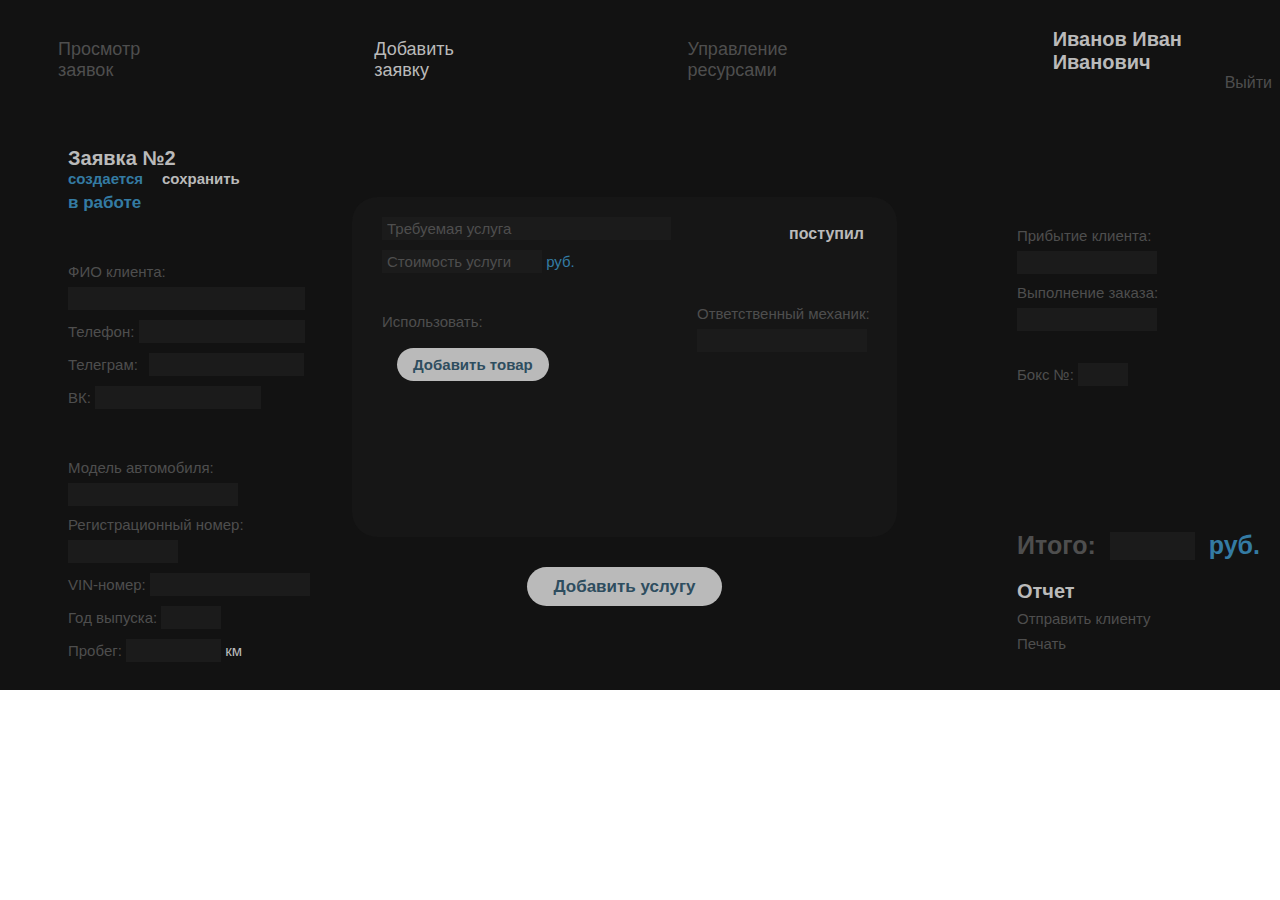
==== frontend/create the application.html @ 3968c655 "изменения" ====
<!DOCTYPE html>
<html lang="ru">
  <head>
    <meta charset="UTF-8">
    <title>Веб-консоль</title>
    <link rel="stylesheet" href="style.css">
  </head>
  <body>
    <header>
        <div class="container">
            <nav class="header-line">
                <a class="nav-item" href="#">Просмотр заявок</a>
                <a class="nav-item active" href="#">Добавить заявку</a>
                <a class="nav-item" href="#">Управление ресурсами</a>
                <div class="profile">
                    <a class="name">Иванов Иван Иванович</a>
                    <div align="right"><a class="exit" href="#">Выйти</a></div>                    
                </div>
            </nav>
        </div>
    </header>

    <main>
        <div class="col">
            <div class="first-col">
                <div class="container-1">
                    <div><a class="name">Заявка №2</a></div>
                    <a class="status1">создается</a>
                    <a class="save" href="#" id="saveButton">сохранить</a>
                    <div class="first-block"><a class="status">в работе</a></div>
                </div>

                <div class="container-2">
                    <div><p class="font-style1">ФИО клиента:</p></div>
                    <form action="" class="form" id="form_1">
                        <div class="form__group">
                            <input class="form__input1" id="nameOfPerson">
                        </div>
                    </form>
                    <div>                       
                        <p><form action="" class="form" id="form_2">
                            <label class="font-style1">Телефон: <input class="form__input3" id="phoneNumber"></label>
                        </form></p>                       
                    </div>
                    <div>                       
                        <p><form action="" class="form" id="form_2">
                            <label class="font-style1">Телеграм: <input class="form__input16" id="tgAlias"></label>
                        </form></p>                       
                    </div>
                    <div>                       
                        <p><form action="" class="form" id="form_2">
                            <label class="font-style1">ВК: <input class="form__input3" id="vkAlias"></label>
                        </form></p>                       
                    </div>
                </div>

                <div class="container-3">
                    <div><p class="font-style1">Модель автомобиля:</p></div>
                    <form action="" class="form" id="form_3">
                        <div class="form__group">
                            <input class="form__input4" id="carModel">
                        </div>
                    </form>
                    <div>
                        <div><p class="font-style1">Регистрационный номер:</p></div>
                        <form action="" class="form" id="form_4">
                            <div class="form__group">
                                <input class="form__input5" id="registrationNumber">
                            </div>
                        </form>                           
                    </div>
                    <div>
                        <p><form action="" class="form" id="form_5">
                            <label class="font-style1">VIN-номер: <input class="form__input6" id="vinNumber"></label>
                        </form></p>   
                    </div>
                    <div>
                        <p><form action="" class="form" id="form_6">
                            <label class="font-style1">Год выпуска: <input class="form__input7" id="year"></label>
                        </form></p>   
                    </div>
                    <div>
                        <p><form action="" class="form" id="form_7">
                            <label class="font-style1">Пробег: <input class="form__input8" id="mileAge"> <span class="font-style2">км</span></label>
                        </form></p>   
                    </div>
                </div>
            </div>

            <div class="second-col" id="second-col">
                <div id="createServiceList">
                    <div class="createService" id="createService">
                        <div style="display: flex;" class="container-5">
                            <div class="container-5-1" style="flex: 1; padding-left: 15px; padding-top: 20px; padding-bottom: 15px; padding-right: 15px;"; width: 350px;">
                                <div class="container-5-1-1">
                                    <form action="" class="form" id="form_8">
                                        <div class="form__group">
                                            <input type="text" placeholder="Требуемая услуга" class="form__input2 requiredService" id="requiredService">
                                        </div>
                                    </form>
                                    <form action="" class="form" id="form_9">
                                        <div class="form__group">
                                            <input type="text" placeholder="Стоимость услуги" class="form__input9 costOfService" id="costOfService"><span class="design-of-price1"> руб.</span>
                                        </div>
                                    </form>                                                        
                                </div>
                                <div class="container-5-1-2">
                                    <div class="using"><p><a class="font-style1"> Использовать:</a></p></div>
                                    <div class="add-product">
                                        <a class="button1" href="#">Добавить товар</a>
                                    </div>
                                </div>
                            </div>
                            <div class="container-5-2" style="flex: 1; padding-left: 15px; padding-top: 20px; padding-bottom: 15px; padding-right: 3px;" >
                                <div align="right" class="container-5-2-0"><a class="font-style3">поступил</a></div>
                                <div class="container-5-2-1">
                                    <div><p class="font-style1">Ответственный механик:</p></div>
                                    <form action="" class="form1">
                                        <div class="form__group">
                                            <input class="form__input12 mechanic" id="mechanic">
                                        </div>
                                    </form>
                                </div>
                            </div>
                        </div>              
                    </div>             
                </div>
                       
                <div align="center" class="add-button">
                    <a class="button2" href="#" id="duplicateButton">Добавить услугу</a>
                </div> 
            </div>

            <div class="third-col">
                <div class="container-10">
                    <div><p class="font-style1">Прибытие клиента:</p></div>
                    <form action="" class="form" id="form_12">
                        <div class="form__group">
                            <input class="form__input13" id="arrivalOfClient">
                        </div>
                    </form>
                    <div><p class="font-style1">Выполнение заказа:</p></div>
                    <form action="" class="form" id="form_13">
                        <div class="form__group">
                            <input class="form__input13" id="orderFulfilment">
                        </div>
                    </form>
                </div>
                <div class="container-11">
                    <form action="" class="form" id="form_14">
                        <label class="font-style1">Бокс №: <input class="form__input14" id="box"></label>
                    </form>
                </div>
                <div class="container-7">
                    <form action="" class="form" id="form_15">
                        <label class="result">Итого: <input class="form__input15" id="total" disabled><span> руб.</span></label>
                    </form>
                </div>
                <div class="container-8">
                    <p class="name">Отчет</p>
                    <p><a class="font-style1" href="#">Отправить клиенту</a></p>
                    <p><a class="font-style1" href="#">Печать</a></p>
                </div>
            </div>
        </div>
    </main>
    <script src="js/jquery-3.7.1.min.js"></script>
    <script src="js/form.js"></script>      
  </body>
</html>
---- frontend/style.css ----
body {
    background-image: url('background.jpg');
    background-repeat: no-repeat;
    background-size: cover;
}

p {
    margin-bottom: 7px;
    margin-top: 0px;
}

.header-line {
    padding-top: 20px;
    margin-left: 50px;
    display: flex;
    align-items: center;
}

.nav-item {
    color: #4E4E4E;
    text-decoration: none;
    font-family: Arial, Helvetica, sans-serif;
    font-weight: 500;
    font-size: 18px;
    margin-right: 15%;
}

.nav-item:hover {
    text-decoration: underline;
}

.nav-item.active {
    text-decoration: none;
    color: #BABABA; 
}

.name {
    color: #BABABA;
    font-family: Arial; 
    font-weight: bold;
    font-size: 20px;
}

.exit {
    color: #4E4E4E;
    text-decoration: none;
    font-family: Arial, Helvetica, sans-serif;  
}

.exit:hover {
    text-decoration: underline;
}

.col {
    column-count: 3;
}

.col {
    display: flex;
}

.first-col {
    margin-left: 50px;
    margin-top: 45px;
    flex: 1;
    padding: 10px;
}

.second-col {
    margin-top: 95px;
    flex: 1;
    padding: 10px;
}

.third-col {
    flex: 1;
    padding: 10px;
    margin-top: 125px; 
}

.container-2 {
    margin-top: 50px;
}

.container-3 {
    margin-top: 50px;
}

.container-4 {
    margin-top: 72px;
}

.container-5 {
    background-color: #161616;
    border-radius: 25px;
    width: 530px;
    height: 340px;
    padding-left: 15px; 
}

.container-6 {
    margin-top: 20px;
    margin-left: 25px;
}

.container-7 {
    margin-left: 100px;
    margin-top: 145px;
}

.container-8 {
    margin-left: 100px;
    margin-top: 20px;
}

.container-8 .font-style1 {
    text-decoration: none;
}

.container-8 .font-style1:hover {
    text-decoration: underline;
}

.container-9 {
    margin-top: 290px;
}

.container-10 {
    margin-left: 100px;
    margin-bottom: 32px;
}

.container-11 {
    margin-left: 100px;
}

.container-5-1-2 {
    margin-top: 40px;
}

.container-5-2-1 {
    margin-left: 40px;
    margin-top: 62px;
}

.container-5-1-3 {
    margin-top: 30px;
}

.container-5-1-4 {
    margin-top: 35px;
    margin-left: 15px;
}

.container-5-2-0 {
    margin-top: 8px;
    margin-right: 30px;
}

.container-5-2-2 {
    margin-top: 130px;
    margin-right: 30px;
}

.first-block {
    margin-top: 5px;
}

.second-block {
    margin-top: 15px;
    margin-bottom: 9px;
}

.using {
    margin-bottom: 15px;
}

.font-style1 {
    color: #4E4E4E;
    font-family: Arial, Helvetica, sans-serif;
    font-size: 15px;
}

.font-style2 {
    color: #BABABA;
    font-family: Arial, Helvetica, sans-serif;
    font-size: 15px;
}

.font-style3 {
    color: #BABABA;
    font-family: Arial, Helvetica, sans-serif;
    font-size: 16px;
    font-weight: bold;

}

.font-style1-1 {
    color: #4E4E4E;
    font-family: Arial, Helvetica, sans-serif;
    font-size: 13px;
}

.editing {
    color: #4E4E4E;
    font-family: Arial, Helvetica, sans-serif;
    font-size: 15px;
    text-decoration: none;
}

.editing:hover {
    text-decoration: underline;
}

.status {
    color: #347BA3;
    font-family: Arial; 
    font-weight: bold;
    font-size: 17px;
}

.status1 {
    color: #347BA3;
    font-family: Arial, Helvetica, sans-serif;
    font-size: 15px;
    font-weight: bold;
}

.sent-notifications {
    color: #4E4E4E;
    font-family: Arial, Helvetica, sans-serif;
    font-weight: 800;
    font-size: 15px;
}

.add-button {
    margin-top: 40px;
}

.button1 {
    color: rgba(46, 77, 95, 1);
    font-size: 15px;
    font-family: Arial, Helvetica, sans-serif;
    font-weight: bold;
    text-decoration: none;
    background-color: #BABABA;
    border-radius: 32px;
    padding: 8px 16px 8px 16px;
}

.button2 {
    color: rgba(46, 77, 95, 1);
    font-size: 17px;
    font-family: Arial, Helvetica, sans-serif;
    font-weight: bold;
    text-decoration: none;
    background-color: #BABABA;
    border-radius: 32px;
    padding: 10px 26px 10px 26px;
}

.add-product {
    margin-top: 25px;
    margin-left: 15px;
}

.save {
    color:#BABABA;
    font-family: Arial, Helvetica, sans-serif;
    font-size: 15px;
    font-weight: 550;
    text-decoration: none;
    margin-left: 15px;
}

.save:hover {
    text-decoration: underline;
}

.save:active {
    text-decoration: none;
    color: #4E4E4E;
}

.result {
    color: #4E4E4E;
    font-weight: 700;
    font-size: 25px;
    font-family: Arial, Helvetica, sans-serif;
}

.result span {
    color: #347BA3;
    font-family: Arial; 
    font-weight: bold;
    font-size: 25px;
    margin-left: 7px;
}

.tg {
    margin-right: 10px;
}

.space {
    white-space: pre;
}

.type-of-work {
    font-family: Arial, Helvetica, sans-serif;
    font-weight: 800;
    font-size: 15px;
    color: #4E4E4E;
}

.design-of-price1 {
    color: #347BA3;
    font-family: Arial, Helvetica, sans-serif;
    font-size: 15px;
    white-space: pre;
}

.design-of-price2 {
    color: #09495e;
    font-family: Arial, Helvetica, sans-serif;
    font-size: 15px;
    text-decoration: line-through;
    margin-left: 40px;
}

.form {
    width: 245px;    
    margin-bottom: 10px;
    font-family: Arial, Helvetica, sans-serif;
}

.form1 {
    width: 150px;    
    margin-bottom: 10px;
    font-family: Arial, Helvetica, sans-serif;
}

.createService {
    margin-bottom: 40px;
}

.form__input1 {
    height: 13px;
    padding: 5px;
    font-family: Arial, Helvetica, sans-serif;
    font-size: 15px;
    color: #BABABA;
    width: 227px;
    background-color: #1B1B1B;
    border: none; 
    outline: none;
    transition: 0.3s;
}

.form__input2 {
    height: 13px;
    padding: 5px;
    font-family: Arial, Helvetica, sans-serif;
    font-size: 15px;
    width: 279px;
    background-color: #1B1B1B;
    border: none; 
    outline: none;
    transition: 0.3s;
    font-weight: 800;
    color: #4E4E4E;
}

.form__input3 {
    height: 13px;
    padding: 5px;
    font-family: Arial, Helvetica, sans-serif;
    font-size: 15px;
    color: #BABABA;
    width: 156px;
    background-color: #1B1B1B;
    border: none; 
    outline: none;
    transition: 0.3s;
}

.form__input4 {
    height: 13px;
    padding: 5px;
    font-family: Arial, Helvetica, sans-serif;
    font-size: 15px;
    color: #BABABA;
    width: 160px;
    background-color: #1B1B1B;
    border: none; 
    outline: none;
    transition: 0.3s;
}

.form__input5 {
    height: 13px;
    padding: 5px;
    font-family: Arial, Helvetica, sans-serif;
    font-size: 15px;
    color: #BABABA;
    width: 100px;
    background-color: #1B1B1B;
    border: none; 
    outline: none;
    transition: 0.3s;
}

.form__input6 {
    height: 13px;
    padding: 5px;
    font-family: Arial, Helvetica, sans-serif;
    font-size: 15px;
    color: #BABABA;
    width: 150px;
    background-color: #1B1B1B;
    border: none; 
    outline: none;
    transition: 0.3s;
}

.form__input7 {
    height: 13px;
    padding: 5px;
    font-family: Arial, Helvetica, sans-serif;
    font-size: 15px;
    color: #BABABA;
    width: 50px;
    background-color: #1B1B1B;
    border: none; 
    outline: none;
    transition: 0.3s;
}

.form__input8 {
    height: 13px;
    padding: 5px;
    font-family: Arial, Helvetica, sans-serif;
    font-size: 15px;
    color: #BABABA;
    width: 85px;
    background-color: #1B1B1B;
    border: none; 
    outline: none;
    transition: 0.3s;
}

.form__input9 {
    height: 13px;
    padding: 5px;
    font-family: Arial, Helvetica, sans-serif;
    font-size: 15px;
    color: #347BA3;
    width: 150px;
    background-color: #1B1B1B;
    border: none; 
    outline: none;
    transition: 0.3s;
}

.form__input10 {
    height: 13px;
    padding: 5px;
    font-family: Arial, Helvetica, sans-serif;
    font-size: 15px;
    color: #BABABA;
    width: 50px;
    background-color: #1B1B1B;
    border: none; 
    outline: none;
    transition: 0.3s;
}

#form__input11 {
    height: 50px;
    padding: 5px;
    font-family: Arial, Helvetica, sans-serif;
    font-size: 15px;
    color: #BABABA;
    width: 490px;
    background-color: #1B1B1B;
    border: none; 
    outline: none;
    transition: 0.3s;
}

.form__input12 {
    height: 13px;
    padding: 5px;
    font-family: Arial, Helvetica, sans-serif;
    font-size: 15px;
    color: #BABABA;
    width: 160px;
    background-color: #1B1B1B;
    border: none; 
    outline: none;
    transition: 0.3s;
}

.form__input13 {
    height: 13px;
    padding: 5px;
    font-family: Arial, Helvetica, sans-serif;
    font-size: 15px;
    color: #BABABA;
    width: 130px;
    background-color: #1B1B1B;
    border: none; 
    outline: none;
    transition: 0.3s;
}

.form__input14 {
    height: 13px;
    padding: 5px;
    font-family: Arial, Helvetica, sans-serif;
    font-size: 15px;
    color: #BABABA;
    width: 40px;
    background-color: #1B1B1B;
    border: none; 
    outline: none;
    transition: 0.3s;
}

.form__input15 {
    height: 18px;
    padding: 5px;
    font-family: Arial, Helvetica, sans-serif;
    font-weight: bold;
    font-size: 25px;
    color: #347BA3;
    width: 75px;
    background-color: #1B1B1B;
    border: none; 
    outline: none;
    transition: 0.3s;
    margin-left: 7px;
}

.form__input16 {
    height: 13px;
    padding: 5px;
    font-family: Arial, Helvetica, sans-serif;
    font-size: 15px;
    color: #BABABA;
    width: 145px;
    background-color: #1B1B1B;
    border: none; 
    outline: none;
    transition: 0.3s;
    margin-left: 7px;
}

::placeholder {
    color: #4E4E4E;
    font-weight: normal;
}
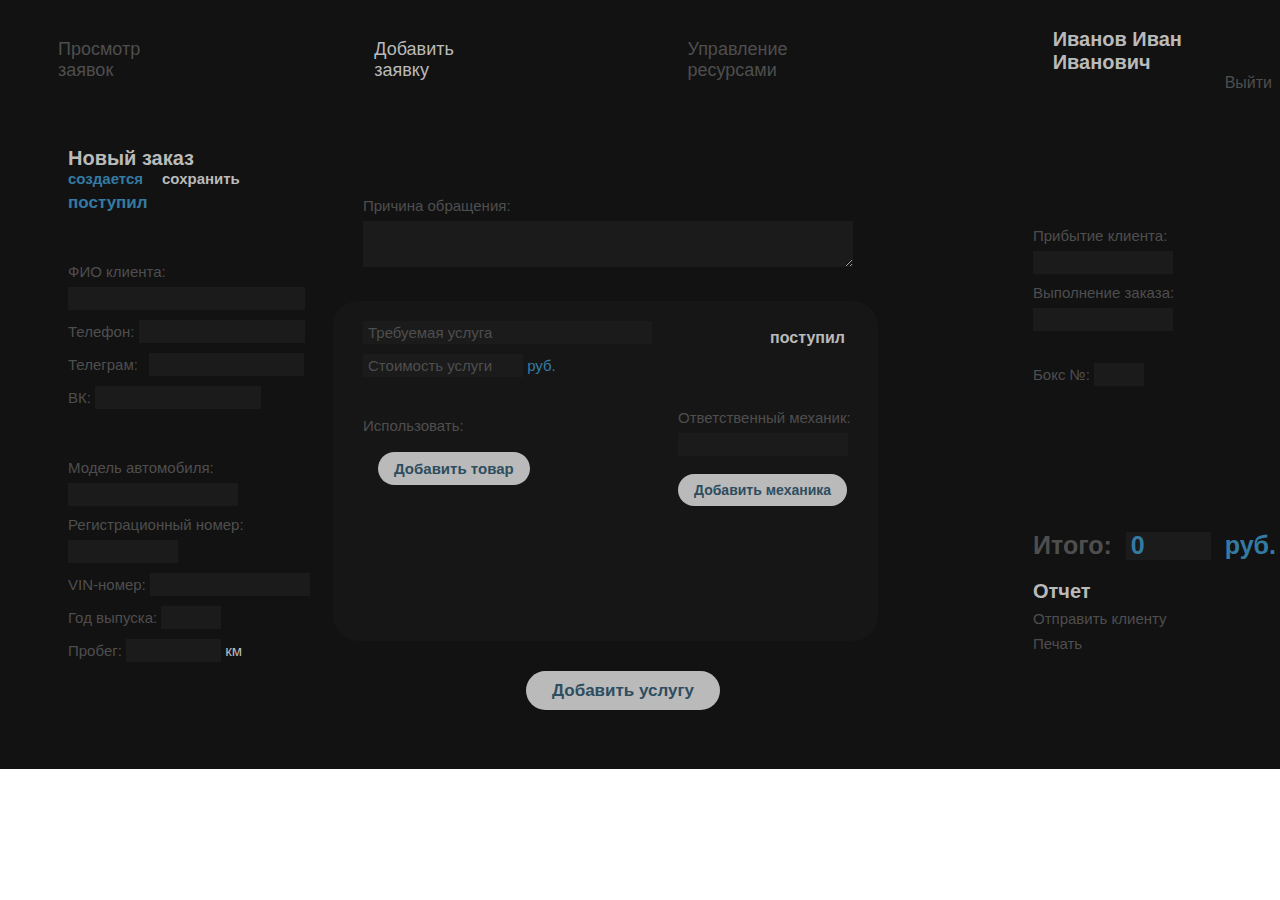
==== commit cb736dd7: "финальный вариант консоли" ====
--- a/frontend/create the application.html
+++ b/frontend/create the application.html
@@ -9,7 +9,7 @@
     <header>
         <div class="container">
             <nav class="header-line">
-                <a class="nav-item" href="#">Просмотр заявок</a>
+                <a class="nav-item" href="view all applications.html">Просмотр заявок</a>
                 <a class="nav-item active" href="#">Добавить заявку</a>
                 <a class="nav-item" href="#">Управление ресурсами</a>
                 <div class="profile">
@@ -24,10 +24,10 @@
         <div class="col">
             <div class="first-col">
                 <div class="container-1">
-                    <div><a class="name">Заявка №2</a></div>
+                    <div><a class="name">Новый заказ</a></div>
                     <a class="status1">создается</a>
                     <a class="save" href="#" id="saveButton">сохранить</a>
-                    <div class="first-block"><a class="status">в работе</a></div>
+                    <div class="first-block"><a class="status">поступил</a></div>
                 </div>
 
                 <div class="container-2">
@@ -89,6 +89,14 @@
 
             <div class="second-col" id="second-col">
                 <div id="createServiceList">
+                    <div class="reason-for-appeal">
+                        <div><p class="font-style1">Причина обращения:</p></div>
+                        <form action="" class="form2" id="form_16">
+                            <div class="form__group">
+                                <textarea class="form__input17" id="reason-for-appeal"></textarea>
+                            </div>
+                        </form>
+                    </div>                    
                     <div class="createService" id="createService">
                         <div style="display: flex;" class="container-5">
                             <div class="container-5-1" style="flex: 1; padding-left: 15px; padding-top: 20px; padding-bottom: 15px; padding-right: 15px;"; width: 350px;">
@@ -117,15 +125,40 @@
                                     <div><p class="font-style1">Ответственный механик:</p></div>
                                     <form action="" class="form1">
                                         <div class="form__group">
-                                            <input class="form__input12 mechanic" id="mechanic">
+                                            <input class="form__input12 mechanic" id="mechanic" readonly>
                                         </div>
                                     </form>
+                                    <div class="add-mechanic">
+                                        <a class="button3" href="#" id="openModalBtn">Добавить механика</a>
+                                    </div>
+                                    <div class="modal" id="myModal">
+                                        <div class="modal-content">
+                                          <!--<a class="close" href="#">&times;</a>-->
+                                            <form action="" class="form" id="form_17">
+                                                <div class="form__group">
+                                                    <input type="text" placeholder="Поиск сотрудника..." class="form__input18 search" id="search">
+                                                </div>
+                                                <img class="search-icon" src="search-icon.png" alt="">
+                                            </form>
+                                            <ul class="mechanics-list" id="mechanics-list">
+                                                <!-- <li class="mechanics-list-item"><a href="#">Иванов Иван Иванович</a></li>
+                                                <li class="mechanics-list-item"><a href="#">Сергеев Сергей Сергеевич</a></li>
+                                                <li class="mechanics-list-item"><a href="#">Андреев Андрей Андреевич</a></li>
+                                                <li class="mechanics-list-item"><a href="#">Александров Александр Александрович</a></li>
+                                                <li class="mechanics-list-item"><a href="#">Анисимов Анисим Анисимович</a></li>
+                                                <li class="mechanics-list-item"><a href="#">Михайлов Михаил Михайлович</a></li>
+                                                <li class="mechanics-list-item"><a href="#">Алексеев Алексей Алексеевич</a></li>
+                                                <li class="mechanics-list-item"><a href="#">Степанов Степан Степанович</a></li>
+                                                <li class="mechanics-list-item"><a href="#">Борисов Борис Борисович</a></li> -->
+                                            </ul>
+                                            <div align="center"><a class="save-mechanic-button" href="#" id="save-mechanic-button">сохранить</a></div>                             
+                                        </div>
+                                    </div>
                                 </div>
                             </div>
                         </div>              
                     </div>             
-                </div>
-                       
+                </div>                     
                 <div align="center" class="add-button">
                     <a class="button2" href="#" id="duplicateButton">Добавить услугу</a>
                 </div> 
@@ -165,6 +198,7 @@
         </div>
     </main>
     <script src="js/jquery-3.7.1.min.js"></script>
-    <script src="js/form.js"></script>      
+    <script src="js/form.js"></script>
+    <script src="js/modal-window.js"></script>      
   </body>
 </html>--- a/frontend/style.css
+++ b/frontend/style.css
@@ -101,6 +101,7 @@
 .container-6 {
     margin-top: 20px;
     margin-left: 25px;
+    margin-bottom: 20px;
 }
 
 .container-7 {
@@ -162,6 +163,12 @@
     margin-right: 30px;
 }
 
+.reason-for-appeal {
+    width: 550px;
+    margin-left: 30px;
+    margin-bottom: 30px;
+}
+
 .first-block {
     margin-top: 5px;
 }
@@ -235,6 +242,7 @@
 
 .add-button {
     margin-top: 40px;
+    margin-bottom: 50px;
 }
 
 .button1 {
@@ -259,11 +267,56 @@
     padding: 10px 26px 10px 26px;
 }
 
+.button3 {
+    color: rgba(46, 77, 95, 1);
+    font-size: 14px;
+    font-family: Arial, Helvetica, sans-serif;
+    font-weight: bold;
+    text-decoration: none;
+    background-color: #BABABA;
+    border-radius: 30px;
+    padding: 8px 16px 8px 16px;
+}
+
+.button1:hover {
+    background-color: #2E4D5F;
+    color: #D0D0D0;
+}
+
+.button1:active {
+    background-color: #347BA3;
+    color: #F3F3F3;
+}
+
+.button2:hover {
+    background-color: #2E4D5F;
+    color: #D0D0D0;
+}
+
+.button2:active {
+    background-color: #347BA3;
+    color: #F3F3F3;
+}
+
+.button3:hover {
+    background-color: #2E4D5F;
+    color: #D0D0D0;
+}
+
+.button3:active {
+    background-color: #347BA3;
+    color: #F3F3F3;
+}
+
 .add-product {
     margin-top: 25px;
     margin-left: 15px;
 }
 
+.add-mechanic {
+    margin-top: 25px;
+}
+
 .save {
     color:#BABABA;
     font-family: Arial, Helvetica, sans-serif;
@@ -309,7 +362,7 @@
     font-family: Arial, Helvetica, sans-serif;
     font-weight: 800;
     font-size: 15px;
-    color: #4E4E4E;
+    color: #7E7E7E;
 }
 
 .design-of-price1 {
@@ -339,6 +392,12 @@
     font-family: Arial, Helvetica, sans-serif;
 }
 
+.form2 {
+    width: 800px;    
+    margin-bottom: 10px;
+    font-family: Arial, Helvetica, sans-serif;
+}
+
 .createService {
     margin-bottom: 40px;
 }
@@ -367,7 +426,7 @@
     outline: none;
     transition: 0.3s;
     font-weight: 800;
-    color: #4E4E4E;
+    color: #7E7E7E;
 }
 
 .form__input3 {
@@ -555,6 +614,258 @@
     margin-left: 7px;
 }
 
+.form__input17 {
+    height: 13px;
+    padding: 5px;
+    font-family: Arial, Helvetica, sans-serif;
+    font-size: 15px;
+    color: #BABABA;
+    width: 480px;
+    height: 36px;
+    background-color: #1B1B1B;
+    border: none; 
+    outline: none;
+    transition: 0.3s;
+}
+
+.form__input18 {
+    padding: 5px 7px 5px 17px;
+    font-family: Arial, Helvetica, sans-serif;
+    font-size: 16px;
+    color: #161616;
+    width: 228px;
+    height: 25px;
+    background-color: #D0D0D0;
+    border: none;
+    border-radius: 25px; 
+    outline: none;
+    transition: 0.3s;
+}
+
+#form_17 {
+    display: flex;
+    width: 286px;
+}
+
+.statuses-bar {
+    width: 700px;
+    height: 11px;
+    flex-direction: row;
+    margin-top: 45px;
+    margin-left: 112px;
+    margin-bottom: 50px;
+    display: flex;
+    color: #BABABA;
+    font-family: Arial, Helvetica, sans-serif;
+    font-size: 15px;
+    line-height: 10px;
+    text-decoration: none;
+}
+
+.all-orders {
+    text-decoration: none;
+    color: #347BA3;
+    font-weight: bold;
+    margin-right: 30px;
+}
+
+.planned {
+    margin-left: 60px;
+    text-decoration: none;
+    color: #BABABA;
+}
+
+.received {
+    margin-left: 60px;
+    text-decoration: none;
+    color: #BABABA;
+}
+
+.in-work {
+    margin-left: 60px;
+    text-decoration: none;
+    color: #BABABA;
+}
+  
+.completed {
+    margin-left: 60px;
+    text-decoration: none;
+    color: #BABABA;
+}
+  
+.informations {
+    width: 1250px;
+    height: 11px;
+    margin-top: 50px;
+    margin-bottom: 20px;
+    margin-left: 170px;
+    display: flex;
+    color: #4E4E4E;
+    font-family: Arial, Helvetica, sans-serif;
+    font-size: 15px;
+    line-height: 10px;
+}
+  
+.client {
+    margin-left: 100px;
+    display: block;
+}
+  
+.responsible {
+    margin-left: 115px;
+}
+  
+.order-received {
+    margin-left: 132px;
+}
+  
+.order-completed {
+    margin-left: 76px;
+}
+  
+.status-of-order {
+    margin-left: 90px;
+}
+  
+.cost-of-order {
+    margin-left: 84px;
+}
+  
+.all-applications {
+    margin-top: 17px;
+    margin-left: 112px;
+}
+  
+.information-of-application {
+    width: 1141px;
+    height: 11px;
+    padding: 15px;
+    background-color: #BABABA;
+    border-radius: 10px;
+    margin-bottom: 24px;
+    display: flex;
+    font-family: Arial, Helvetica, sans-serif;
+    font-size: 15px;
+    line-height: 10px;
+}
+
+.order2 {
+    color: #121212;
+    margin-left: 14px;
+    width: 90px;
+    text-align: center;
+}
+
+.client2 {
+    margin-left: 55px;
+    display: block;
+    width: 130px;
+    text-align: center;
+}
+  
+.responsible2 {
+    margin-left: 30px;
+    width: 190px;
+    text-align: center;
+}
+  
+.order-received2 {
+    margin-left: 80px;
+    width: 130px;
+    text-align: center;
+}
+  
+.order-completed2 {
+    margin-left: 15px;
+    width: 130px;
+    text-align: center;
+}
+  
+.status-of-order2 {
+    margin-left: 35px;
+    width: 100px;
+    text-align: center;
+}
+  
+.cost-of-order2 {
+    margin-left: 49px;
+    width: 90px;
+    text-align: center;
+}
+  
+.all-applications {
+    margin-top: 17px;
+    margin-left: 112px;
+}
+
+.current-application {
+    color: #121212;
+    text-decoration: none;
+}
+
+.modal {
+    display: none;
+    position: fixed;
+    top: 0;
+    left: 0;
+    width: 100%;
+    height: 100%;
+    background-color: rgba(0, 0, 0, 0.7); /* Затемнение фона */
+}
+
+.modal-content {
+    position: absolute;
+    top: 50%;
+    left: 50%;
+    transform: translate(-50%, -50%);
+    background-color: #c2c2c2f9;
+    padding: 40px 25px 40px 23px;
+    border: 3px solid #7ed2fff9;
+    border-radius: 25px;
+}
+
+.search-icon {
+    margin-left: 7px;
+}
+
+.mechanics-list {
+    margin-left: 16px;
+    margin-top: 25px;
+    margin-bottom: 20px;
+    list-style-type: none;
+    padding: 0;
+    max-height: 200px;
+    overflow-y: scroll;
+    border: none;
+}
+
+.mechanics-list-item {
+    margin-bottom: 10px;
+}
+
+.mechanics-list a {
+    text-decoration: none;
+    color: #161616;
+    font-family: Arial, Helvetica, sans-serif;
+    font-size: 15px;
+}
+
+.save-mechanic-button {
+    text-decoration: none;
+    color: #4E4E4E;
+    font-weight: bold;
+    font-family: Arial, Helvetica, sans-serif;
+    font-size: 20px;
+}
+
+.save-mechanic-button:hover {
+    color: #347BA3;
+}
+
+.save-mechanic-button:active {
+    color: #7ED1FF;
+}
+
 ::placeholder {
     color: #4E4E4E;
     font-weight: normal;
